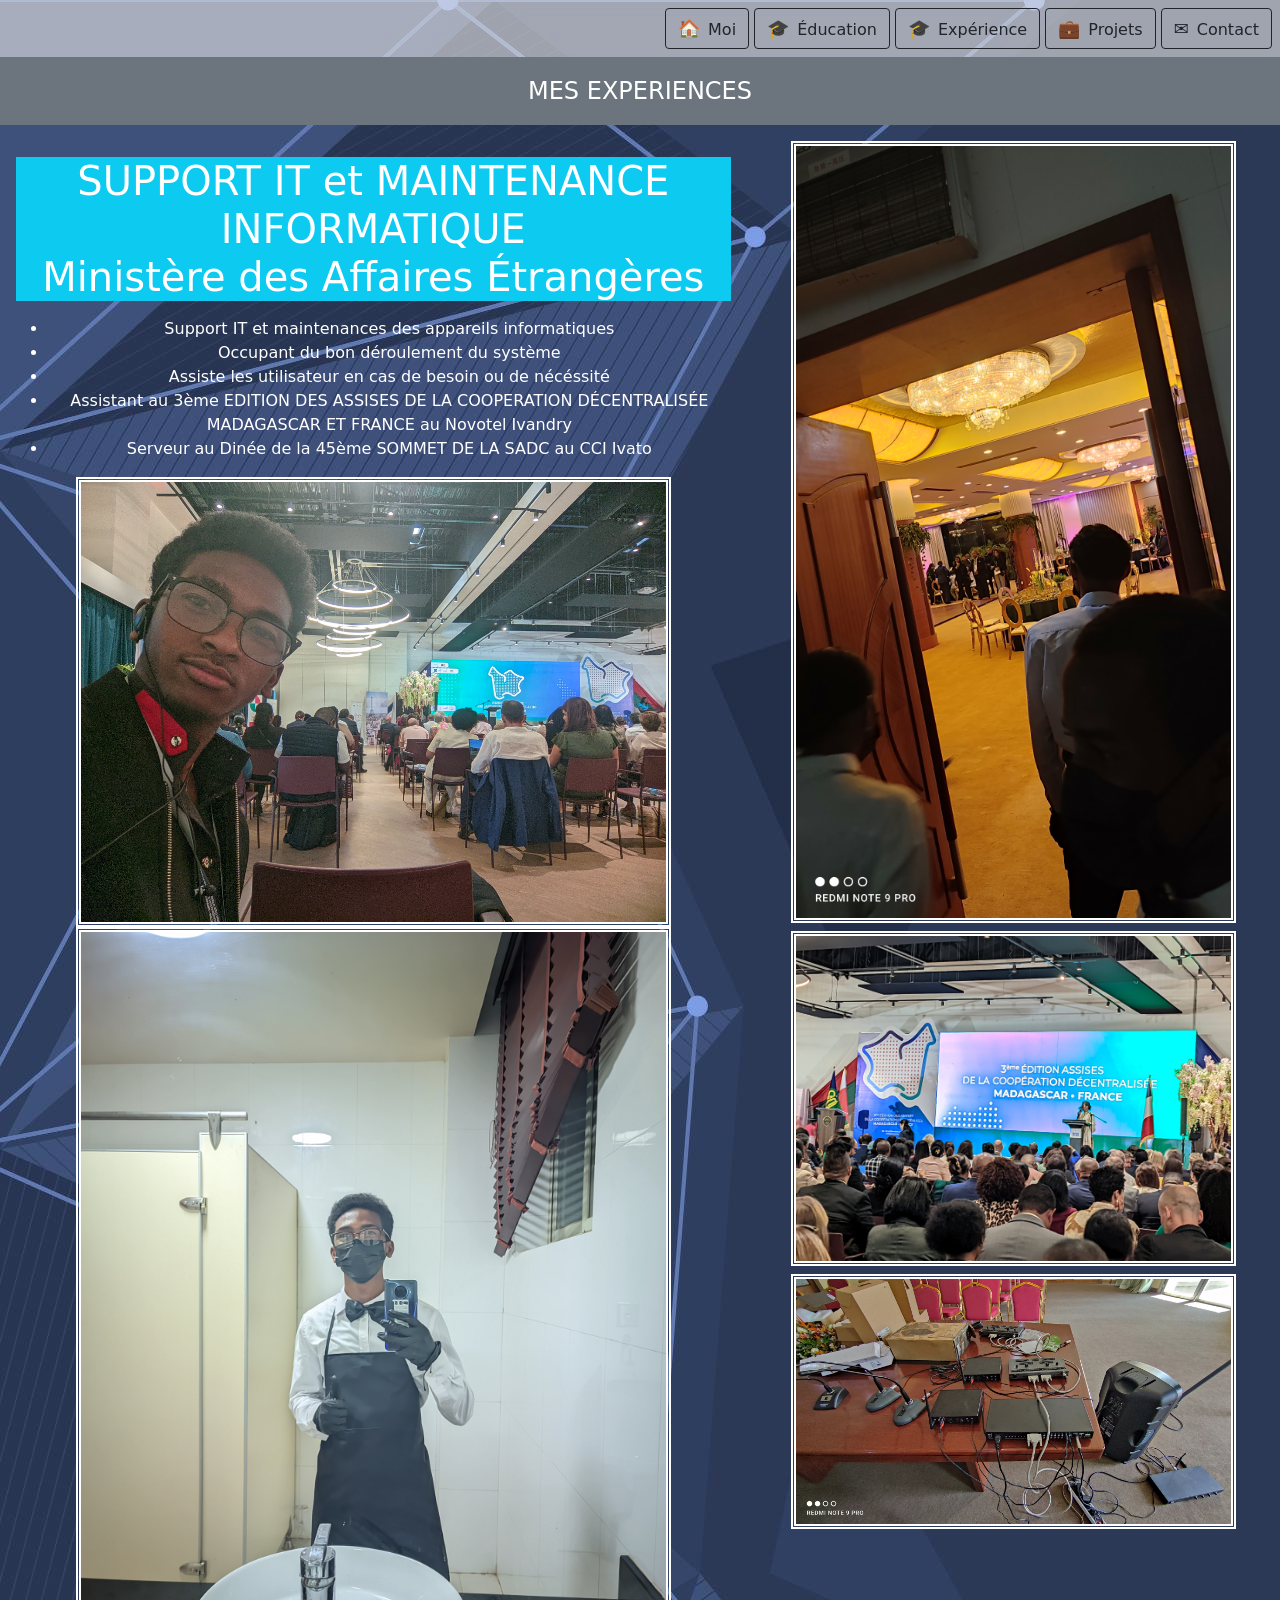
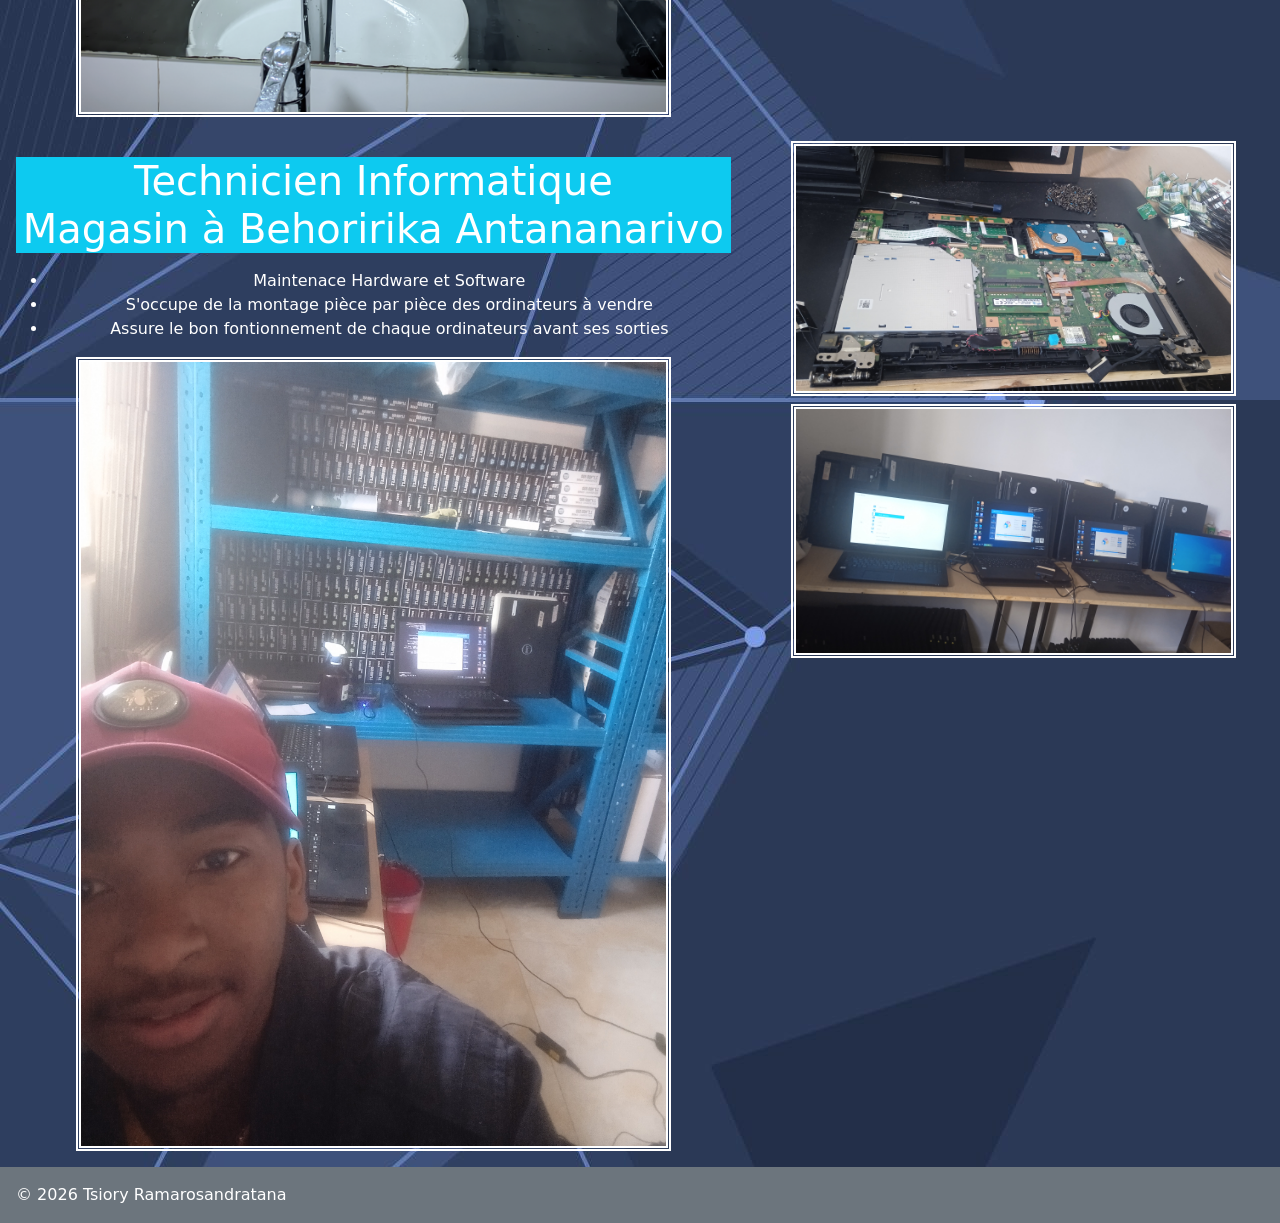
==== experience.html @ 37de1059 "Mise a jour 2026" ====
<!DOCTYPE html>
<html lang="en">
<head>
    <meta charset="UTF-8">
    <meta name="viewport" content="width=device-width, initial-scale=1.0">
    <title>Tsiory's portefolio</title>
    <link rel="stylesheet" href="bootstrap.css">
</head>
<header>
  
    <div class=" d-flex align-items-center" style="gap:12px">
    <nav class="p-2" style=" background-color: rgba(228, 226, 226, 0.63);top: 15px;width: 100%; text-align:end">
      <a href="index.html#home" class="btn btn-outline-dark">
        <span style="font-size:18px;">🏠</span><span style="margin-left:8px;">Moi</span>
      </a>
      <a href="index.html#education" class="btn btn-outline-dark ">
        <span style="font-size:18px;">🎓</span><span style="margin-left:8px;">Éducation</span>
      </a>
      <a href="experience.html" class="btn btn-outline-dark ">
        <span style="font-size:18px;">🎓</span><span style="margin-left:8px;">Expérience</span>
      </a>
      <a href="projet.html" class="btn btn-outline-dark ">
        <span style="font-size:18px;">💼</span><span style="margin-left:8px;">Projets</span>
      </a>
      <a href="index.html#contact" class="btn btn-outline-dark">
        <span style="font-size:18px; ;">✉️</span><span style="margin-left:8px;">Contact</span>
      </a>
    </nav>
  </div>
  
</header>
<body class="">
    <p class="bg-secondary text-center fs-4 p-3">MES EXPERIENCES</p>
    <div class="card bg-transparent border-0 text-center mt-2 " style="max-width: 100%; " id="education">
        <div class="row g-0">
      <div class="col-md-7">
        <div class="card-body">
          <h1 class="card-title bg-info w-100">SUPPORT IT et MAINTENANCE INFORMATIQUE<br>
            Ministère des Affaires Étrangères

       </h1>
            <p class="card-text fs-4"> 
                <ul>
                    <li>Support IT et maintenances des appareils informatiques</li>
                    <li>Occupant du bon déroulement du système</li>
                    <li>Assiste les utilisateur en cas de besoin ou de nécéssité</li>
                    <li>Assistant au 3ème EDITION DES ASSISES DE LA COOPERATION DÉCENTRALISÉE MADAGASCAR ET FRANCE au Novotel Ivandry
                    <li>Serveur au Dinée de la 45ème SOMMET DE LA SADC au CCI Ivato</li>
                    </li>
                </ul>
            <img src="Public/Atik20250919_142637_👹👹Atik SE 4👹👹.jpg" style="border:double white 5px;" alt="capture projet" class="col-10">

            <img src="Public/RIYAN_20250812_222146_🌵Landscape by Riyan.jpg" style="border:double white 5px;" alt="capture projet" class="col-10">
        </div>
      </div>
      <div class="col-md-5">
        <img src="Public/IMG_20250812_182345.jpg" class="img-fluid col-lg-10 col-9" style="border:double white 5px;" alt="capture projet">
        <img src="Public/Atik20250918_100213_👹👹Atik SE 4👹👹.jpg" class="img-fluid col-lg-10 col-9 mt-2" style="border:double white 5px;" alt="capture projet">
        <img src="Public/IMG_20250917_100000.jpg" class="img-fluid col-lg-10 col-9 mt-2" style="border:double white 5px;" alt="capture projet">

    </div>
    </div>
  </div>
  <!--experience 2-->
   <div class="card bg-transparent border-0 text-center mt-2 " style="max-width: 100%; " id="education">
        <div class="row g-0">
      <div class="col-md-7">
        <div class="card-body">
          <h1 class="card-title bg-info w-100"> Technicien Informatique<br>
            Magasin à Behoririka Antananarivo

       </h1>
            <p class="card-text fs-4"> 
                <ul>
                    <li>Maintenace Hardware et Software</li>
                    <li>S'occupe de la montage pièce par pièce des ordinateurs à vendre</li>
                    <li>Assure le bon fontionnement de chaque ordinateurs avant ses sorties</li>
                    
                </ul>
            <img src="Public/IMG_20241127_084007.jpg" style="border:double white 5px;" alt="capture projet" class="col-10">
        </div>
      </div>
      <div class="col-md-5">
        <img src="Public/IMG_20241130_103944.jpg" class="img-fluid col-lg-10 col-9" style="border:double white 5px;" alt="capture projet">
        <img src="Public/IMG_20241127_090143.jpg" class="img-fluid col-lg-10 col-9 mt-2" style="border:double white 5px;" alt="capture projet">

    </div>
    </div>
  </div>
</body>
<footer class="bg-secondary w-100 p-3" style="">
  © <span id="year"></span> Tsiory Ramarosandratana
</footer>
<script>
  document.getElementById("year").textContent = new Date().getFullYear();
</script>
</html>
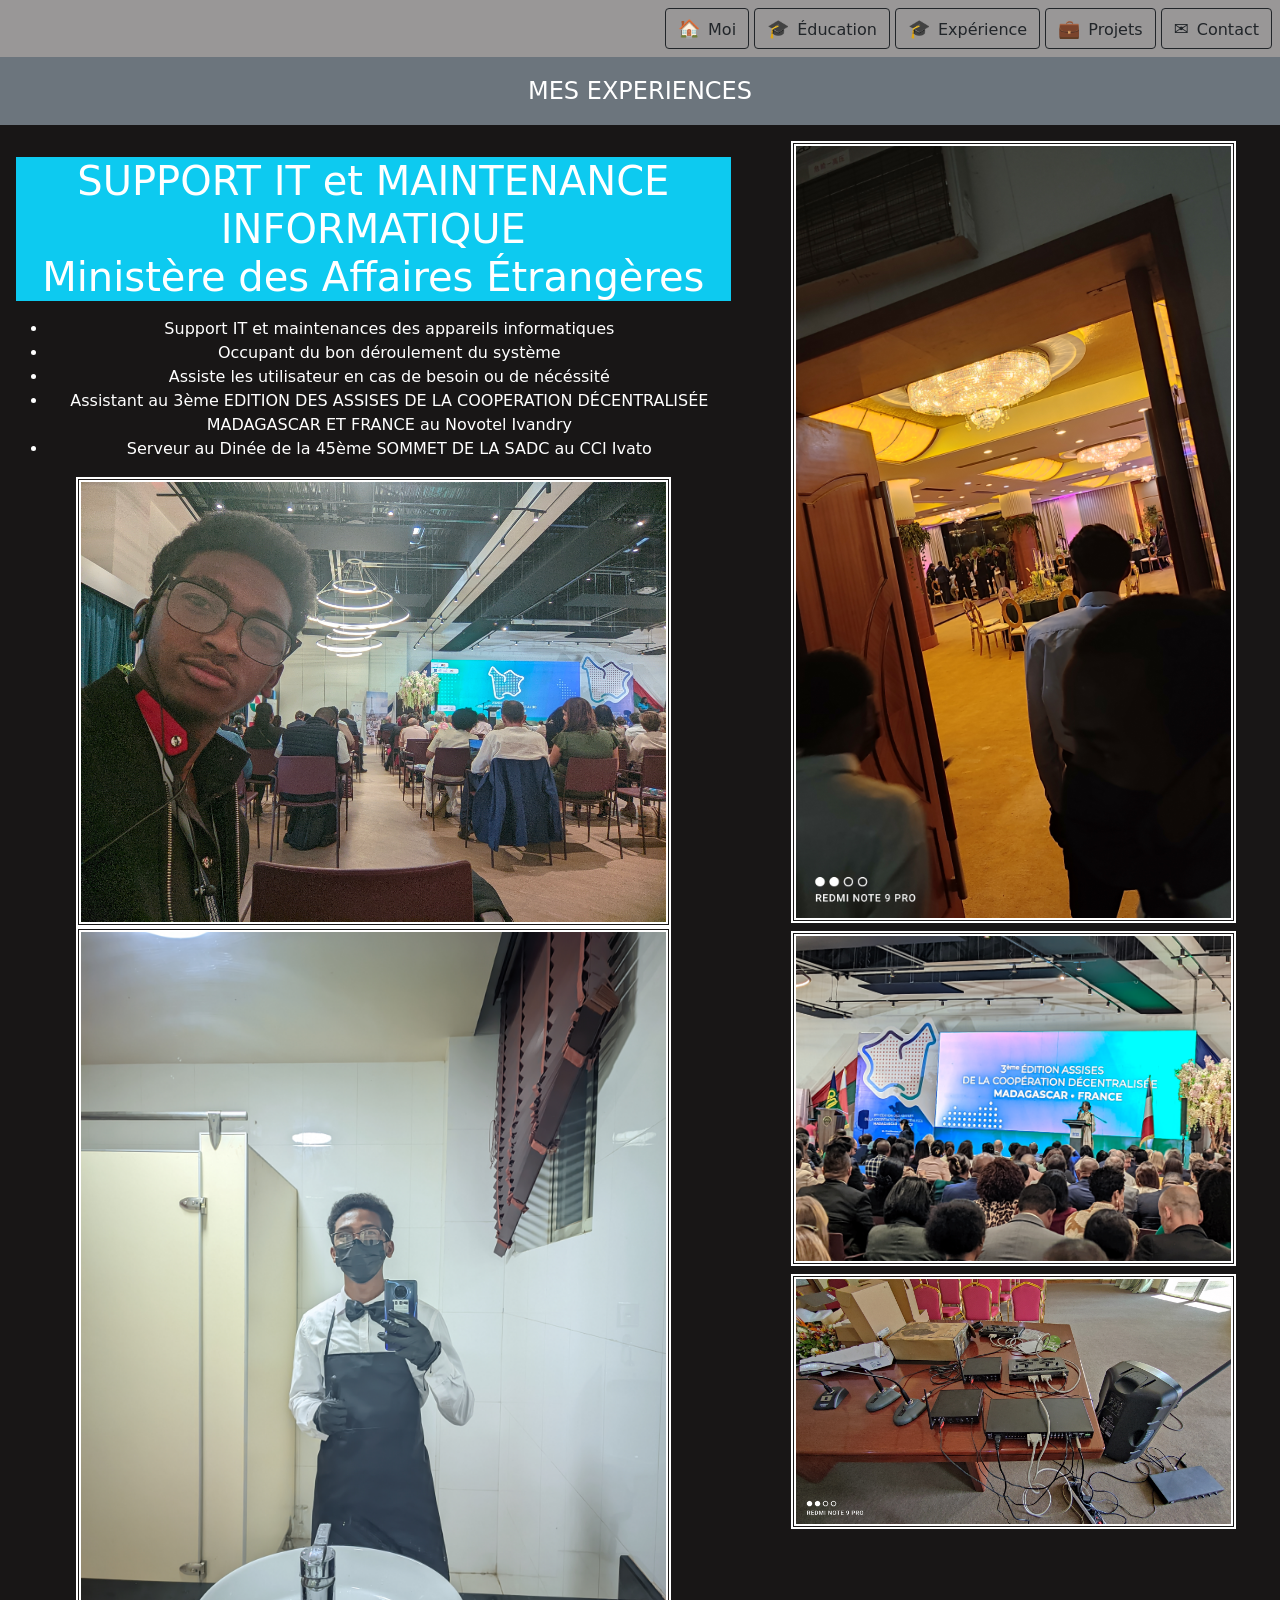
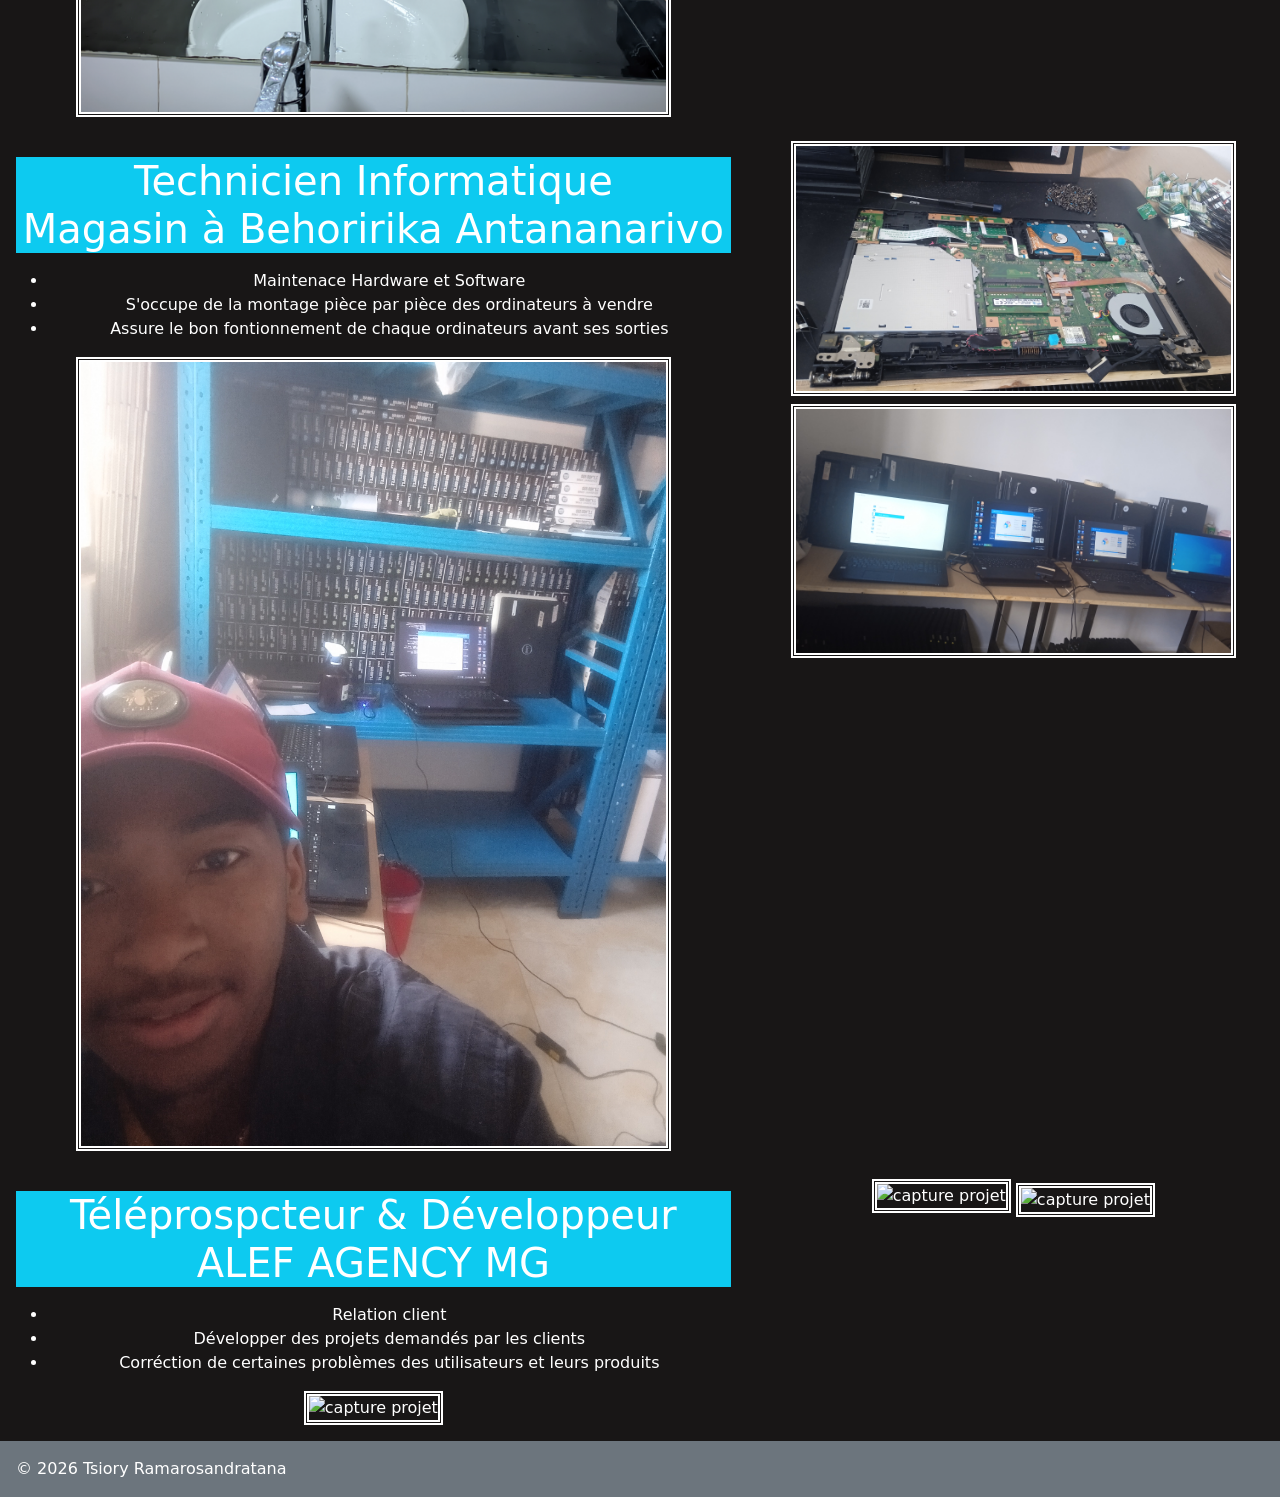
==== commit 86197504: "Modification" ====
--- a/experience.html
+++ b/experience.html
@@ -87,6 +87,32 @@
     </div>
     </div>
   </div>
+   <!--experience 3-->
+   <div class="card bg-transparent border-0 text-center mt-2 " style="max-width: 100%; " id="education">
+        <div class="row g-0">
+      <div class="col-md-7">
+        <div class="card-body">
+          <h1 class="card-title bg-info w-100">Téléprospcteur & Développeur<br>
+            ALEF AGENCY MG
+
+       </h1>
+            <p class="card-text fs-4"> 
+                <ul>
+                    <li>Relation client</li>
+                    <li>Développer des projets demandés par les clients</li>
+                    <li>Corréction de certaines problèmes des utilisateurs et leurs produits</li>
+                    
+                </ul>
+            <img src="" style="border:double white 5px;" alt="capture projet" class="col-10">
+        </div>
+      </div>
+      <div class="col-md-5">
+        <img src" class="img-fluid col-lg-10 col-9" style="border:double white 5px;" alt="capture projet">
+        <img src="" class="img-fluid col-lg-10 col-9 mt-2" style="border:double white 5px;" alt="capture projet">
+
+    </div>
+    </div>
+  </div>
 </body>
 <footer class="bg-secondary w-100 p-3" style="">
   © <span id="year"></span> Tsiory Ramarosandratana
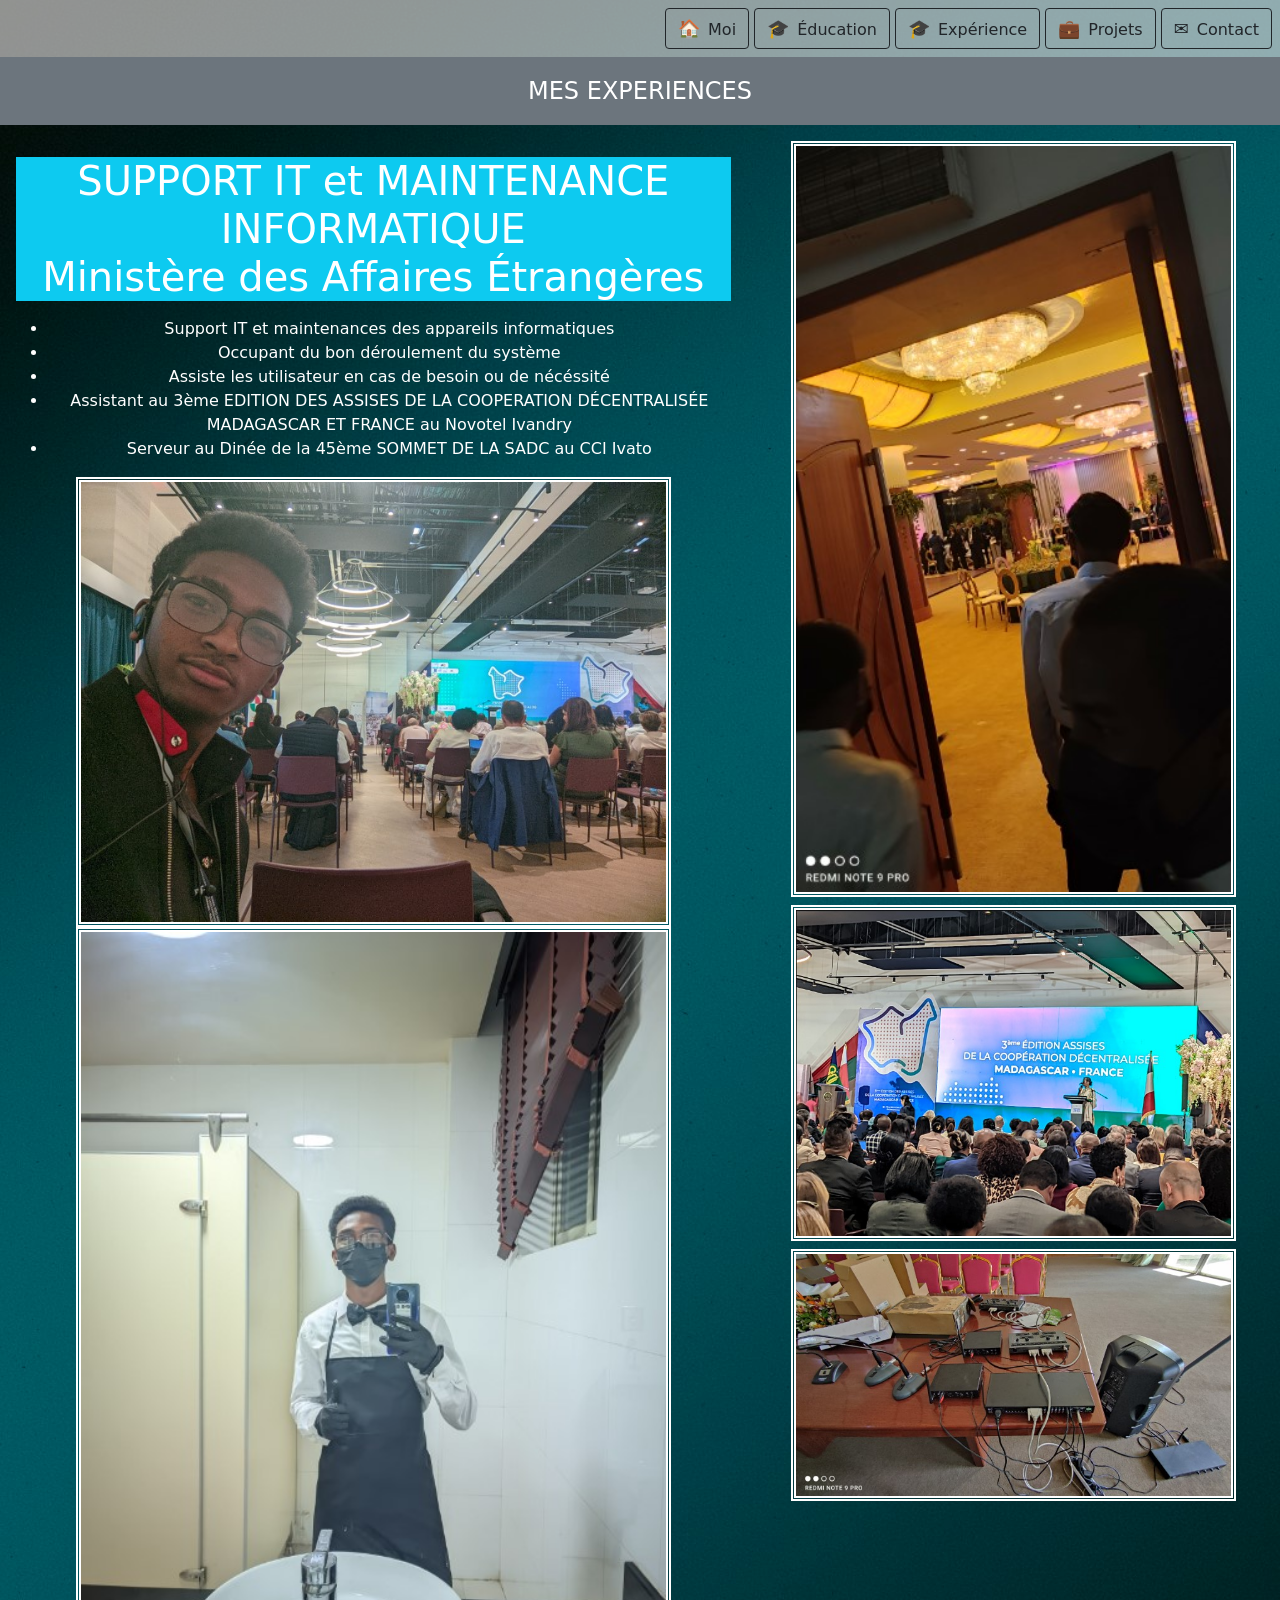
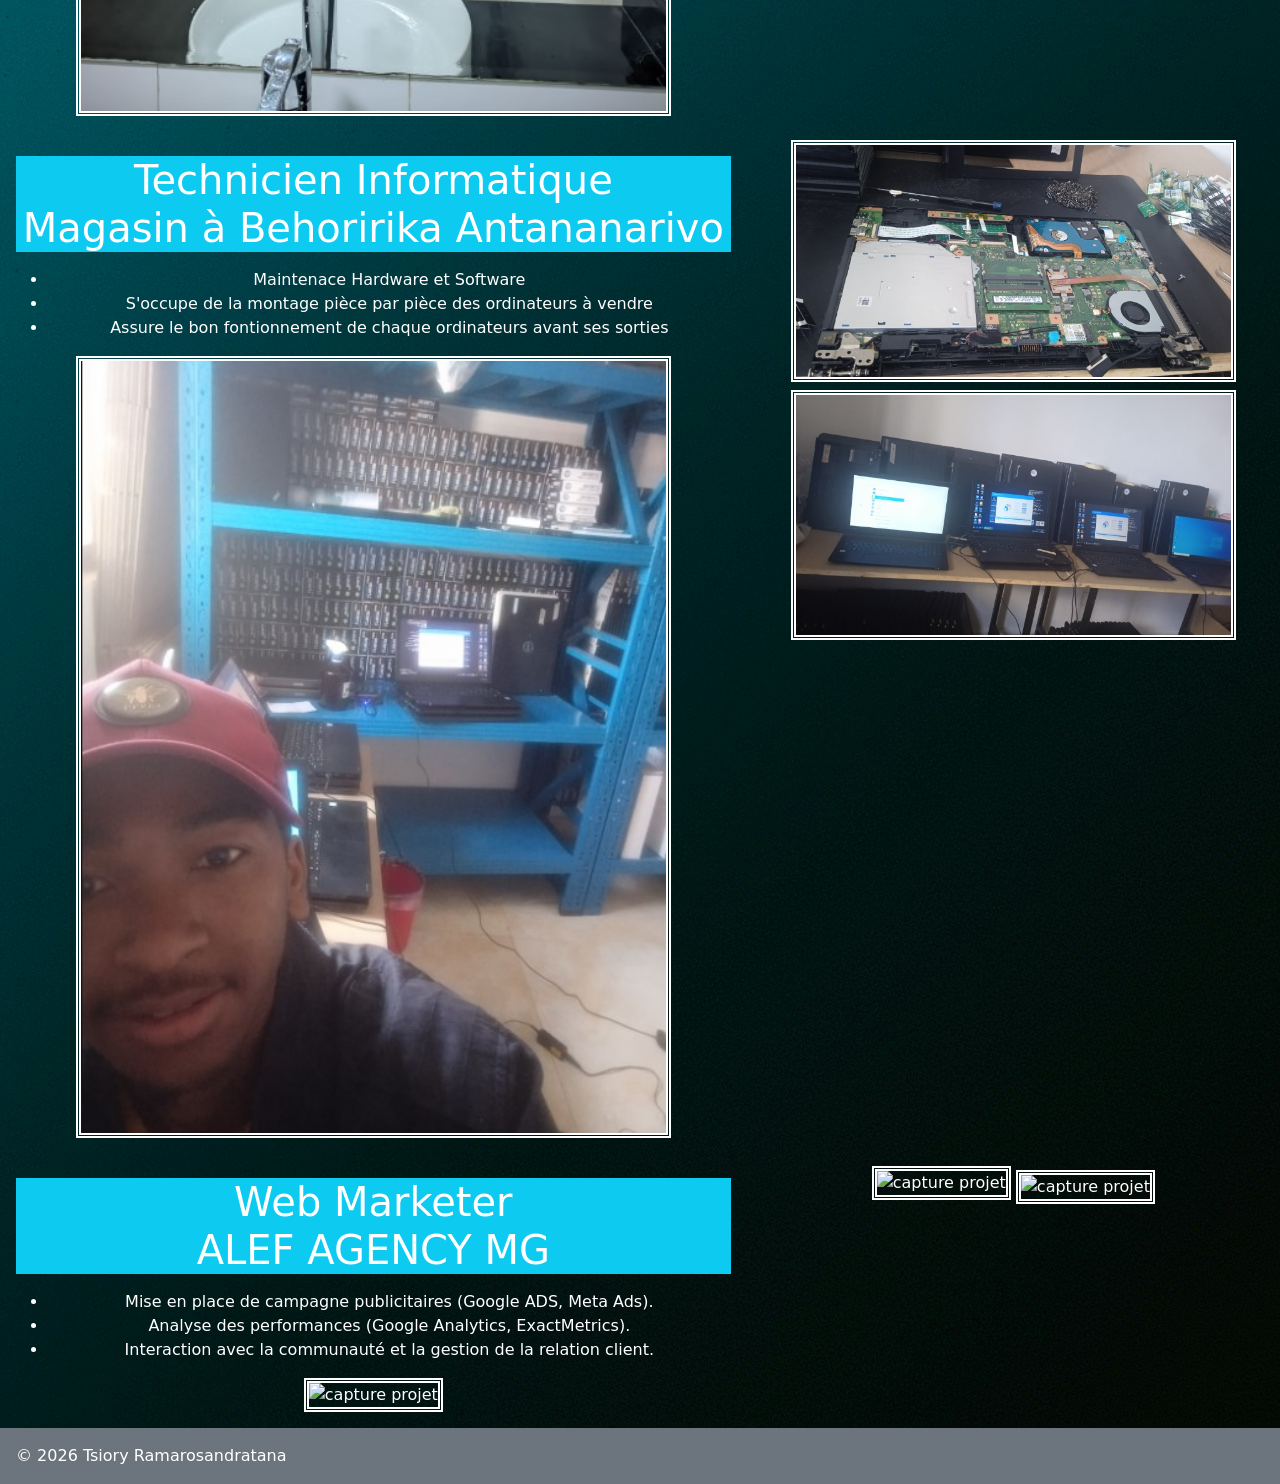
==== commit 918f565b: "Change job title to Web Marketer and add tasks Updated job title and added new responsibilities." ====
--- a/experience.html
+++ b/experience.html
@@ -92,15 +92,15 @@
         <div class="row g-0">
       <div class="col-md-7">
         <div class="card-body">
-          <h1 class="card-title bg-info w-100">Téléprospcteur & Développeur<br>
+          <h1 class="card-title bg-info w-100">Web Marketer<br>
             ALEF AGENCY MG
 
        </h1>
             <p class="card-text fs-4"> 
                 <ul>
-                    <li>Relation client</li>
-                    <li>Développer des projets demandés par les clients</li>
-                    <li>Corréction de certaines problèmes des utilisateurs et leurs produits</li>
+                    <li>Mise en place de campagne publicitaires (Google ADS, Meta Ads).</li>
+                    <li>Analyse des performances (Google  Analytics, ExactMetrics).</li>
+                    <li>Interaction avec la communauté et la gestion de la relation client.</li>
                     
                 </ul>
             <img src="" style="border:double white 5px;" alt="capture projet" class="col-10">
@@ -120,4 +120,4 @@
 <script>
   document.getElementById("year").textContent = new Date().getFullYear();
 </script>
-</html>+</html>
